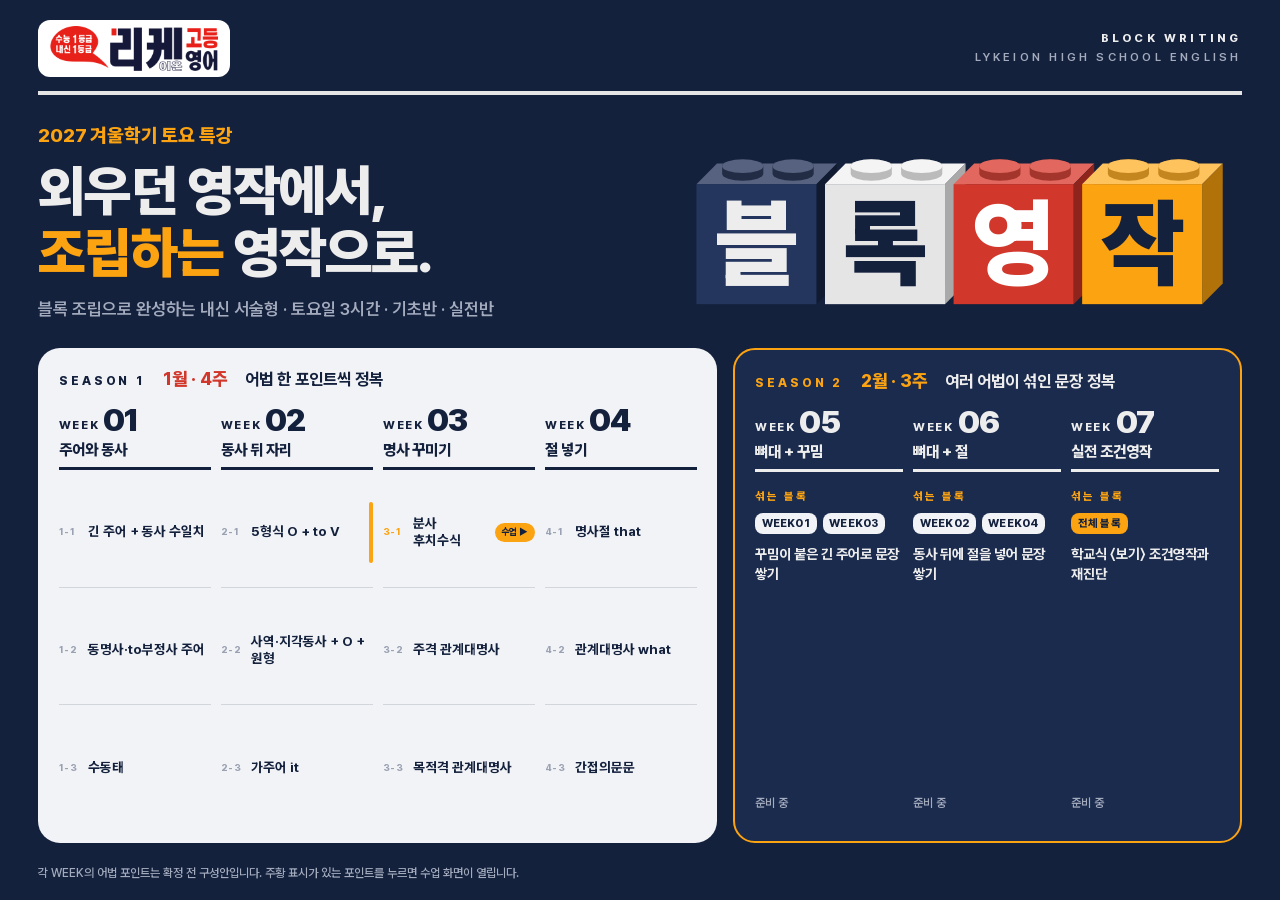
==== index.html @ 226e33e7 "WEEK 어법 포인트를 박스 없는 목록형으로 변경 Co-Authored-By: Claude Opus 5.5 <noreply@anthropic.com> Claude-Session: " ====
<!doctype html>
<html lang="ko">
<head>
<meta charset="utf-8">
<meta name="viewport" content="width=device-width, initial-scale=1">
<title>리케이온 블록 영작</title>
<link rel="icon" href="favicon.svg">
<style>
@font-face{font-family:'Pretendard';font-weight:45 920;font-style:normal;font-display:block;src:local('Pretendard Variable'),url(fonts/Pretendard.woff2) format('woff2')}
/* 칠판용 선생님 첫 화면: 16:9 한 화면. 블록 영작 카드뉴스와 같은 디자인 언어 */
:root{
  --navy:#14213D; --navy-2:#1B2B4E; --navy-3:#24365E;
  --gray:#E5E5E5; --paper:#F2F3F6; --red:#D1372B; --orange:#FCA311;
  --ink:#14213D; --fg:#EDEDED; --fg-2:#A3ABBD;
  color-scheme:dark;
}
*{box-sizing:border-box;margin:0}
html,body{height:100%}
body{background:var(--navy);color:var(--fg);font-family:'Pretendard','Apple SD Gothic Neo','Malgun Gothic',system-ui,sans-serif;
  font-size:clamp(14px,1.1vw,20px);-webkit-font-smoothing:antialiased;word-break:keep-all}
a{color:inherit;text-decoration:none}
.page{min-height:100%;max-width:1760px;margin:0 auto;padding:clamp(16px,2.2vh,32px) clamp(16px,3vw,64px);display:flex;flex-direction:column;gap:clamp(14px,2.6vh,34px)}

/* 머리 줄 */
.top{display:flex;align-items:center;justify-content:space-between;gap:16px;padding-bottom:clamp(10px,1.6vh,18px);border-bottom:4px solid var(--gray)}
.bi{background:#fff;border-radius:12px;padding:6px 12px;display:flex}
.bi img{height:clamp(36px,5vh,58px);width:auto;display:block}
.eng{text-align:right;font-weight:800;letter-spacing:.28em;line-height:1.7;font-size:clamp(11px,.9vw,16px)}
.eng span{display:block;color:var(--fg-2);font-weight:600}

/* 표지 */
.hero{display:grid;grid-template-columns:minmax(0,1.1fr) minmax(0,1fr);align-items:center;gap:clamp(20px,4vw,72px)}
.kicker{color:var(--orange);font-weight:800;font-size:clamp(16px,1.5vw,28px);letter-spacing:-.01em}
h1{font-weight:900;font-size:clamp(34px,4.3vw,82px);line-height:1.12;letter-spacing:-.035em;margin-top:.25em}
h1 em{font-style:normal;color:var(--orange)}
.sub{margin-top:.9em;color:var(--fg-2);font-weight:600;font-size:clamp(15px,1.35vw,25px)}
.logo{width:100%;height:auto;display:block;max-height:30vh}

/* 7주 보드 */
.board{display:grid;grid-template-columns:4fr 3fr;gap:clamp(12px,1.2vw,22px);flex:1;min-height:0}
.season{border-radius:22px;padding:clamp(16px,1.6vw,28px);display:flex;flex-direction:column;gap:clamp(12px,1.6vh,20px)}
.s1{background:var(--paper);color:var(--ink)}
.s2{background:var(--navy-2);border:2px solid var(--orange)}
.shead{display:flex;align-items:baseline;flex-wrap:wrap;gap:4px 18px}
.shead b{font-weight:800;letter-spacing:.24em;font-size:clamp(12px,.95vw,17px)}
.shead i{font-style:normal;font-weight:800;font-size:clamp(16px,1.4vw,26px)}
.s1 .shead i{color:var(--red)} .s2 .shead i,.s2 .shead b{color:var(--orange)}
.shead span{font-weight:700;font-size:clamp(15px,1.3vw,24px)}
.rounds{display:grid;gap:clamp(8px,.8vw,14px);flex:1}
.s1 .rounds{grid-template-columns:repeat(4,minmax(0,1fr))}
.s2 .rounds{grid-template-columns:repeat(3,minmax(0,1fr))}
.round{display:flex;flex-direction:column;gap:clamp(6px,.9vh,10px);min-width:0}
.rno{display:flex;flex-direction:column;align-items:flex-start;gap:4px;padding-bottom:clamp(6px,.9vh,10px);border-bottom:3px solid currentColor}
.rno strong{font-weight:900;font-size:clamp(26px,2.5vw,48px);line-height:1;letter-spacing:-.03em}
.rno strong small{font-size:.36em;font-weight:800;letter-spacing:.14em;margin-right:4px;vertical-align:.12em}
.rno span{font-weight:800;font-size:clamp(14px,1.2vw,22px)}

/* 어법 포인트: 박스 없이 가는 선으로 나눈 목록 */
.pt{position:relative;display:flex;align-items:center;gap:8px;flex:1;min-height:clamp(44px,6vh,72px);
  padding:clamp(8px,1.1vh,14px) 0;border-bottom:1px solid rgba(20,33,61,.14);
  font-weight:700;font-size:clamp(13px,1.05vw,20px);line-height:1.3}
.pt:last-child{border-bottom:0}
.pt .ix{flex:none;white-space:nowrap;font-weight:800;font-size:.7em;letter-spacing:.04em;color:#9AA1B2;width:2.3em;transition:color .2s}
.pt .nm{flex:1;min-width:0;transition:transform .25s cubic-bezier(.3,1.4,.5,1)}
.pt::before{content:"";position:absolute;left:-14px;top:22%;bottom:22%;width:4px;border-radius:2px;background:var(--ink);
  transform:scaleY(0);transition:transform .25s cubic-bezier(.3,1.4,.5,1)}
.pt .go{flex:none;white-space:nowrap;font-weight:800;font-size:.7em;border-radius:999px;padding:.35em .7em;background:var(--orange);color:var(--ink);transition:transform .2s}
.pt.ready{cursor:pointer}
.pt.ready::before{background:var(--orange);transform:scaleY(1)}
.pt.ready .ix{color:var(--orange)}

.s2 .rno{color:var(--fg)}
.mix{display:flex;flex-direction:column;gap:clamp(8px,1.2vh,14px);flex:1;padding:clamp(8px,1.1vh,14px) 0}
.mix .lab{color:var(--orange);font-weight:800;letter-spacing:.2em;font-size:clamp(11px,.8vw,15px)}
.chips{display:flex;flex-wrap:wrap;gap:6px}
.chip{background:var(--paper);color:var(--ink);font-weight:800;border-radius:8px;padding:.35em .6em;font-size:clamp(11px,.85vw,17px);letter-spacing:.02em}
.chip.all{background:var(--orange)}
.mix p{font-weight:700;font-size:clamp(14px,1.1vw,21px);line-height:1.4}
.mix .wait{margin-top:auto;color:var(--fg-2);font-weight:600;font-size:clamp(12px,.85vw,16px)}

.note{color:var(--fg-2);font-size:clamp(12px,.8vw,15px);font-weight:500}

/* ── 동적 효과 ── */
/* 로고: 처음 열 때 블록이 하나씩 떨어져 끼워지고, 마우스를 올리면 그 블록만 들렸다 내려앉는다 */
.lb{transform-box:fill-box;transform-origin:50% 55%;animation:drop .7s cubic-bezier(.3,1.5,.5,1) both;cursor:pointer}
.lb:nth-child(2){animation-delay:.12s}.lb:nth-child(3){animation-delay:.24s}.lb:nth-child(4){animation-delay:.36s}
@keyframes drop{0%{transform:translateY(-120%);opacity:0}60%{opacity:1}100%{transform:none}}
.logo.ready .lb:not(:hover){animation:none}
.lb:hover{animation:spin .9s cubic-bezier(.45,0,.2,1) both}
@keyframes spin{0%{transform:none}25%{transform:translateY(-22%) rotate(0)}75%{transform:translateY(-22%) rotate(360deg)}90%{transform:translateY(3%) scaleY(.95) rotate(360deg)}100%{transform:rotate(360deg)}}
/* 마우스를 올리면 왼쪽 막대가 서고 글자가 밀려 들어온다 */
.pt:hover::before{transform:scaleY(1)}
.pt:hover .nm{transform:translateX(8px)}
.pt:hover .ix{color:var(--ink)}
.pt.ready:hover .go{transform:translateX(4px) scale(1.06)}
.pt.ready .go{animation:glow 2.4s ease-in-out infinite}
@keyframes glow{0%,100%{box-shadow:0 0 0 0 rgba(252,163,17,0)}50%{box-shadow:0 0 0 6px rgba(252,163,17,.25)}}
/* 회차 머리: 그 회차 블록에 마우스가 있으면 밑줄이 주황으로 */
.rno{transition:border-color .2s,color .2s}
.round:hover .rno{border-color:var(--orange)}
.s1 .round:hover .rno strong{color:var(--red)}
.s2 .round:hover .rno strong{color:var(--orange)}
/* 시즌 2: 마우스를 올리면 섞는 블록 칩이 차례로 튄다 */
.mix p{transition:color .2s}
.round:hover .mix p{color:#fff}
.round:hover .chip{animation:pop .45s cubic-bezier(.3,1.8,.5,1) both}
.round:hover .chip:nth-child(2){animation-delay:.08s}
@keyframes pop{0%{transform:none}45%{transform:translateY(-7px) scale(1.08)}100%{transform:none}}
@media (prefers-reduced-motion:reduce){*,*::before,*::after{animation:none!important;transition:none!important}}

@media (max-width:1100px){
  .hero,.board{grid-template-columns:1fr}
  .s1 .rounds{grid-template-columns:repeat(2,minmax(0,1fr))}
}
@media (max-width:640px){
  .s1 .rounds,.s2 .rounds{grid-template-columns:1fr}
  .eng{display:none}
}
</style>
</head>
<body>
<div class="page">
  <header class="top">
    <div class="bi"><img src="lykeion-bi.png" alt="리케이온 고등 영어"></div>
    <div class="eng">BLOCK WRITING<span>LYKEION HIGH SCHOOL ENGLISH</span></div>
  </header>

  <section class="hero">
    <div>
      <p class="kicker">2027 겨울학기 토요 특강</p>
      <h1>외우던 영작에서,<br><em>조립하는</em> 영작으로.</h1>
      <p class="sub">블록 조립으로 완성하는 내신 서술형 · 토요일 3시간 · 기초반 · 실전반</p>
    </div>
    <svg class="logo" id="logo" viewBox="0 -30 640 240" overflow="visible" role="img" aria-label="블록 영작"></svg>
  </section>

  <main class="board" id="board"></main>
  <p class="note">각 WEEK의 어법 포인트는 확정 전 구성안입니다. 주황 표시가 있는 포인트를 누르면 수업 화면이 열립니다.</p>
</div>

<script>
/* 3D 블록 로고: 블=네이비 록=그레이 영=레드 작=오렌지 (확정 A안, 칠판 위라 네이비는 한 톤 밝힘) */
(function(){
  const B=[['블','#24365E','#56627F','#101A30','#EDEDED'],['록','#E5E5E5','#F4F4F4','#A9A9A9','#14213D'],
           ['영','#D1372B','#E2685F','#8E241C','#FFFFFF'],['작','#FCA311','#FFC35E','#B07209','#14213D']];
  const s=140,d=24,gap=6,y0=46;let g='';
  B.forEach(([ch,f,t,sd,tx],i)=>{
    const x=i*(s+gap+4)+4;g+='<g class="lb">';
    g+=`<polygon points="${x},${y0} ${x+d},${y0-d} ${x+s+d},${y0-d} ${x+s},${y0}" fill="${t}"/>`;
    g+=`<polygon points="${x+s},${y0} ${x+s+d},${y0-d} ${x+s+d},${y0+s-d} ${x+s},${y0+s}" fill="${sd}"/>`;
    [0.3,0.72].forEach(p=>{const cx=x+s*p+d/2,cy=y0-d/2;
      g+=`<path d="M${cx-24},${cy} v-9 a24,8 0 0 1 48,0 v9 a24,8 0 0 1 -48,0z" fill="${sd}" opacity=".75"/>`;
      g+=`<ellipse cx="${cx}" cy="${cy-9}" rx="24" ry="8" fill="${t}"/>`;});
    g+=`<rect x="${x}" y="${y0}" width="${s}" height="${s}" fill="${f}"/>`;
    g+=`<text x="${x+s/2}" y="${y0+s/2+38}" text-anchor="middle" font-family="Pretendard" font-weight="900" font-size="112" fill="${tx}">${ch}</text></g>`;
  });
  const L=document.getElementById('logo');L.innerHTML=g;setTimeout(()=>L.classList.add('ready'),1200);
})();

/* 7주 구성 (주소가 있는 포인트만 수업 화면이 있음) */
const S1=[
  {no:1,theme:'주어와 동사',pts:[['긴 주어 + 동사 수일치'],['동명사·to부정사 주어'],['수동태']]},
  {no:2,theme:'동사 뒤 자리',pts:[['5형식 O + to V'],['사역·지각동사 + O + 원형'],['가주어 it']]},
  {no:3,theme:'명사 꾸미기',pts:[['분사 후치수식','block-writing/participle.html'],['주격 관계대명사'],['목적격 관계대명사']]},
  {no:4,theme:'절 넣기',pts:[['명사절 that'],['관계대명사 what'],['간접의문문']]},
];
const S2=[
  {no:5,theme:'뼈대 + 꾸밈',from:['WEEK01','WEEK03'],what:'꾸밈이 붙은 긴 주어로 문장 쌓기'},
  {no:6,theme:'뼈대 + 절',from:['WEEK02','WEEK04'],what:'동사 뒤에 절을 넣어 문장 쌓기'},
  {no:7,theme:'실전 조건영작',from:['전체 블록'],what:'학교식 〈보기〉 조건영작과 재진단'},
];
const wk=(n)=>String(n).padStart(2,"0");
const head=(r)=>`<div class="rno"><strong><small>WEEK</small>${wk(r.no)}</strong><span>${r.theme}</span></div>`;
document.getElementById('board').innerHTML=
 `<section class="season s1"><div class="shead"><b>SEASON 1</b><i>1월 · 4주</i><span>어법 한 포인트씩 정복</span></div><div class="rounds">`+
 S1.map(r=>`<div class="round">${head(r)}${r.pts.map(([n,h],j)=>h
   ?`<a class="pt ready" href="${h}"><span class="ix">${r.no}-${j+1}</span><span class="nm">${n}</span><span class="go">수업 ▶</span></a>`
   :`<div class="pt"><span class="ix">${r.no}-${j+1}</span><span class="nm">${n}</span></div>`).join('')}</div>`).join('')+`</div></section>`+
 `<section class="season s2"><div class="shead"><b>SEASON 2</b><i>2월 · 3주</i><span>여러 어법이 섞인 문장 정복</span></div><div class="rounds">`+
 S2.map(r=>`<div class="round">${head(r)}<div class="mix"><span class="lab">섞는 블록</span><div class="chips">${r.from.map(f=>`<span class="chip${f==='전체 블록'?' all':''}">${f}</span>`).join('')}</div><p>${r.what}</p><span class="wait">준비 중</span></div></div>`).join('')+`</div></section>`;
</script>
</body>
</html>
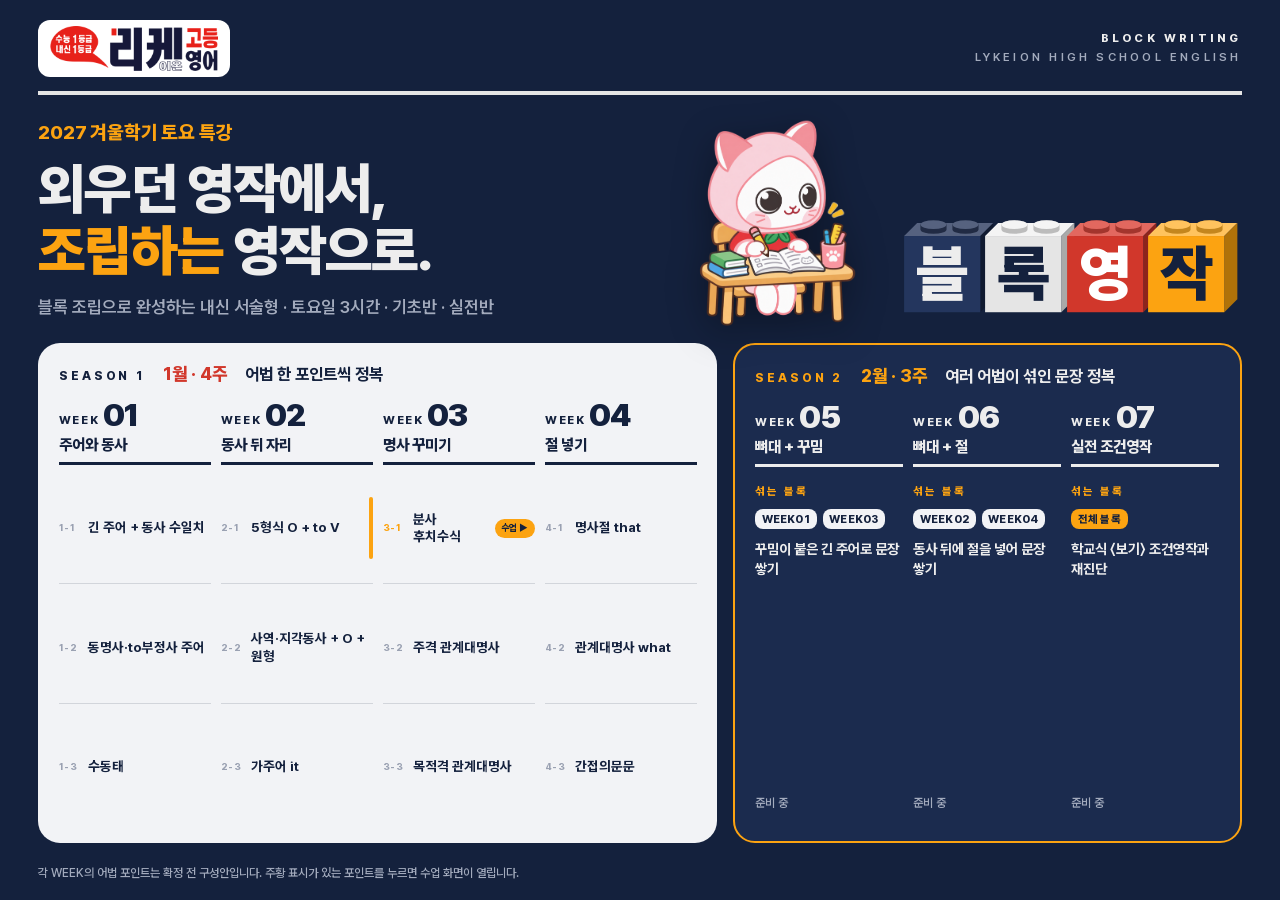
==== commit 2c3ebb21: "로고 블록 옆으로 회전, 복냥이 캐릭터 추가 Co-Authored-By: Claude Opus 5.5 <noreply@anthropic.com> Claude-Session: htt" ====
--- a/index.html
+++ b/index.html
@@ -34,7 +34,13 @@
 h1{font-weight:900;font-size:clamp(34px,4.3vw,82px);line-height:1.12;letter-spacing:-.035em;margin-top:.25em}
 h1 em{font-style:normal;color:var(--orange)}
 .sub{margin-top:.9em;color:var(--fg-2);font-weight:600;font-size:clamp(15px,1.35vw,25px)}
-.logo{width:100%;height:auto;display:block;max-height:30vh}
+.hr{display:flex;align-items:flex-end;gap:clamp(8px,1vw,18px);min-width:0}
+.nyang{height:clamp(110px,23vh,260px);width:auto;flex:none;margin-bottom:-6px;transform-origin:50% 100%;cursor:pointer;filter:drop-shadow(0 10px 18px rgba(0,0,0,.35))}
+.nyang:hover{animation:nyang .8s ease-in-out}
+@keyframes nyang{0%,100%{transform:none}20%{transform:rotate(-6deg)}40%{transform:translateY(-10%) rotate(5deg)}60%{transform:rotate(-3deg)}80%{transform:translateY(-3%)}}
+.logo{flex:1;min-width:0;display:flex;justify-content:flex-end;gap:0;perspective:900px;max-height:30vh}
+.logo svg{width:25.5%;height:auto;overflow:visible;display:block}
+.logo svg+svg{margin-left:-3.6%}
 
 /* 7주 보드 */
 .board{display:grid;grid-template-columns:4fr 3fr;gap:clamp(12px,1.2vw,22px);flex:1;min-height:0}
@@ -82,12 +88,12 @@
 
 /* ── 동적 효과 ── */
 /* 로고: 처음 열 때 블록이 하나씩 떨어져 끼워지고, 마우스를 올리면 그 블록만 들렸다 내려앉는다 */
-.lb{transform-box:fill-box;transform-origin:50% 55%;animation:drop .7s cubic-bezier(.3,1.5,.5,1) both;cursor:pointer}
+.lb{transform-origin:45% 60%;animation:drop .7s cubic-bezier(.3,1.5,.5,1) both;cursor:pointer}
 .lb:nth-child(2){animation-delay:.12s}.lb:nth-child(3){animation-delay:.24s}.lb:nth-child(4){animation-delay:.36s}
 @keyframes drop{0%{transform:translateY(-120%);opacity:0}60%{opacity:1}100%{transform:none}}
-.logo.ready .lb:not(:hover){animation:none}
-.lb:hover{animation:spin .9s cubic-bezier(.45,0,.2,1) both}
-@keyframes spin{0%{transform:none}25%{transform:translateY(-22%) rotate(0)}75%{transform:translateY(-22%) rotate(360deg)}90%{transform:translateY(3%) scaleY(.95) rotate(360deg)}100%{transform:rotate(360deg)}}
+.logo.ready .lb:not(.spin){animation:none}
+.lb.spin{animation:spin 1s cubic-bezier(.45,0,.2,1) both}
+@keyframes spin{0%{transform:none}20%{transform:translateY(-14%)}80%{transform:translateY(-14%) rotateY(360deg)}92%{transform:translateY(2%) scaleY(.96) rotateY(360deg)}100%{transform:rotateY(360deg)}}
 /* 마우스를 올리면 왼쪽 막대가 서고 글자가 밀려 들어온다 */
 .pt:hover::before{transform:scaleY(1)}
 .pt:hover .nm{transform:translateX(8px)}
@@ -113,6 +119,7 @@
   .s1 .rounds{grid-template-columns:repeat(2,minmax(0,1fr))}
 }
 @media (max-width:640px){
+  .nyang{height:110px}
   .s1 .rounds,.s2 .rounds{grid-template-columns:1fr}
   .eng{display:none}
 }
@@ -131,7 +138,7 @@
       <h1>외우던 영작에서,<br><em>조립하는</em> 영작으로.</h1>
       <p class="sub">블록 조립으로 완성하는 내신 서술형 · 토요일 3시간 · 기초반 · 실전반</p>
     </div>
-    <svg class="logo" id="logo" viewBox="0 -30 640 240" overflow="visible" role="img" aria-label="블록 영작"></svg>
+    <div class="hr"><img class="nyang" src="assets/boknyang.png" alt="복냥이"><div class="logo" id="logo" role="img" aria-label="블록 영작"></div></div>
   </section>
 
   <main class="board" id="board"></main>
@@ -143,18 +150,19 @@
 (function(){
   const B=[['블','#24365E','#56627F','#101A30','#EDEDED'],['록','#E5E5E5','#F4F4F4','#A9A9A9','#14213D'],
            ['영','#D1372B','#E2685F','#8E241C','#FFFFFF'],['작','#FCA311','#FFC35E','#B07209','#14213D']];
-  const s=140,d=24,gap=6,y0=46;let g='';
-  B.forEach(([ch,f,t,sd,tx],i)=>{
-    const x=i*(s+gap+4)+4;g+='<g class="lb">';
+  const s=140,d=24,y0=46;let g='';
+  B.forEach(([ch,f,t,sd,tx])=>{
+    const x=2;g+='<svg class="lb" viewBox="0 0 174 200">';
     g+=`<polygon points="${x},${y0} ${x+d},${y0-d} ${x+s+d},${y0-d} ${x+s},${y0}" fill="${t}"/>`;
     g+=`<polygon points="${x+s},${y0} ${x+s+d},${y0-d} ${x+s+d},${y0+s-d} ${x+s},${y0+s}" fill="${sd}"/>`;
     [0.3,0.72].forEach(p=>{const cx=x+s*p+d/2,cy=y0-d/2;
       g+=`<path d="M${cx-24},${cy} v-9 a24,8 0 0 1 48,0 v9 a24,8 0 0 1 -48,0z" fill="${sd}" opacity=".75"/>`;
       g+=`<ellipse cx="${cx}" cy="${cy-9}" rx="24" ry="8" fill="${t}"/>`;});
     g+=`<rect x="${x}" y="${y0}" width="${s}" height="${s}" fill="${f}"/>`;
-    g+=`<text x="${x+s/2}" y="${y0+s/2+38}" text-anchor="middle" font-family="Pretendard" font-weight="900" font-size="112" fill="${tx}">${ch}</text></g>`;
+    g+=`<text x="${x+s/2}" y="${y0+s/2+38}" text-anchor="middle" font-family="Pretendard" font-weight="900" font-size="112" fill="${tx}">${ch}</text></svg>`;
   });
-  const L=document.getElementById('logo');L.innerHTML=g;setTimeout(()=>L.classList.add('ready'),1200);
+  const L=document.getElementById('logo');L.innerHTML=g;
+  L.querySelectorAll('.lb').forEach(el=>{el.addEventListener('mouseenter',()=>el.classList.add('spin'));el.addEventListener('animationend',e=>{if(e.animationName==='spin')el.classList.remove('spin')});});setTimeout(()=>L.classList.add('ready'),1200);
 })();
 
 /* 7주 구성 (주소가 있는 포인트만 수업 화면이 있음) */
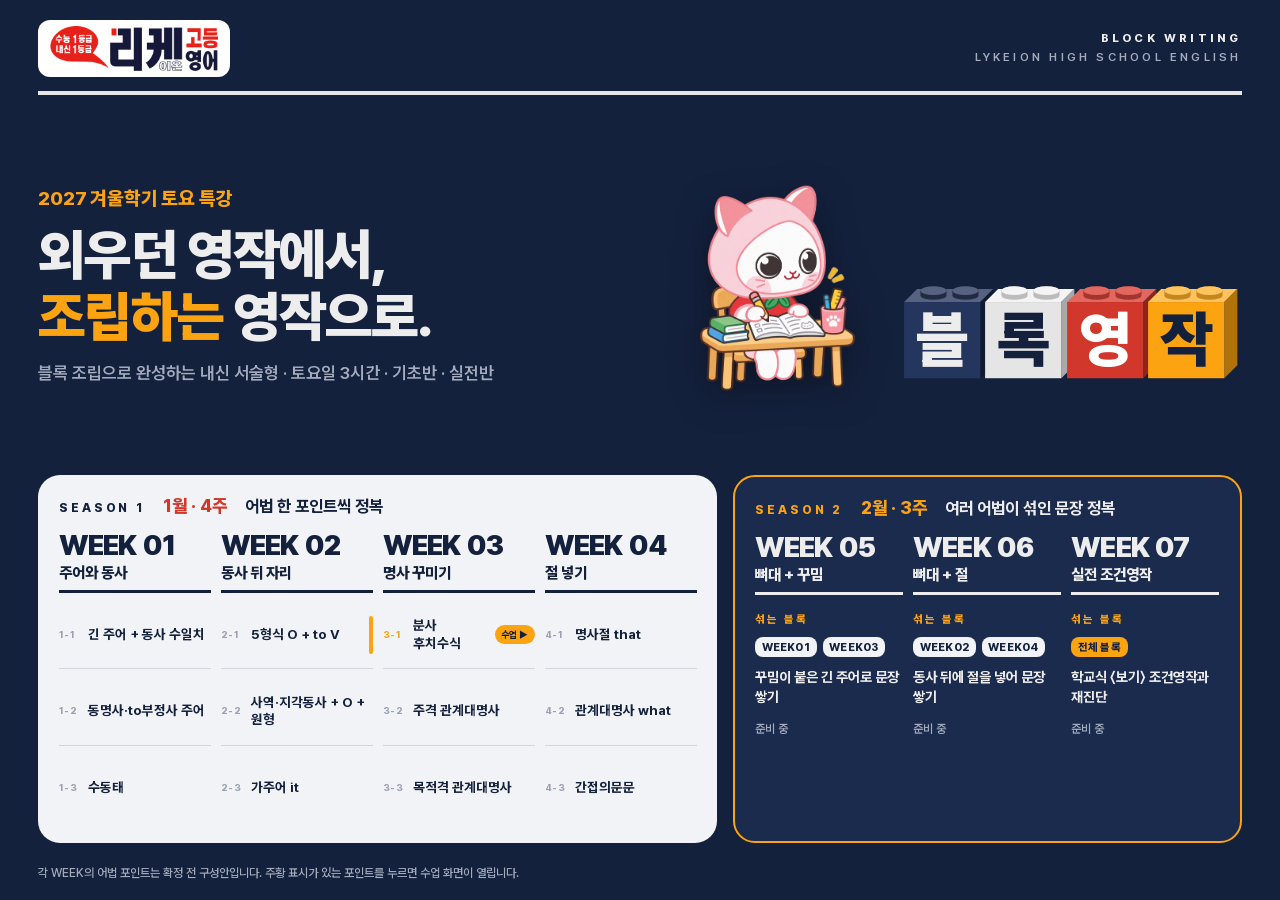
==== commit 10244423: "WEEK 표기 크기 통일, 시즌 박스를 내용 크기로 Co-Authored-By: Claude Opus 5.5 <noreply@anthropic.com> Claude-Session:" ====
--- a/index.html
+++ b/index.html
@@ -29,7 +29,7 @@
 .eng span{display:block;color:var(--fg-2);font-weight:600}
 
 /* 표지 */
-.hero{display:grid;grid-template-columns:minmax(0,1.1fr) minmax(0,1fr);align-items:center;gap:clamp(20px,4vw,72px)}
+.hero{flex:1;display:grid;grid-template-columns:minmax(0,1.1fr) minmax(0,1fr);align-items:center;gap:clamp(20px,4vw,72px)}
 .kicker{color:var(--orange);font-weight:800;font-size:clamp(16px,1.5vw,28px);letter-spacing:-.01em}
 h1{font-weight:900;font-size:clamp(34px,4.3vw,82px);line-height:1.12;letter-spacing:-.035em;margin-top:.25em}
 h1 em{font-style:normal;color:var(--orange)}
@@ -43,7 +43,7 @@
 .logo svg+svg{margin-left:-3.6%}
 
 /* 7주 보드 */
-.board{display:grid;grid-template-columns:4fr 3fr;gap:clamp(12px,1.2vw,22px);flex:1;min-height:0}
+.board{display:grid;grid-template-columns:4fr 3fr;gap:clamp(12px,1.2vw,22px)}
 .season{border-radius:22px;padding:clamp(16px,1.6vw,28px);display:flex;flex-direction:column;gap:clamp(12px,1.6vh,20px)}
 .s1{background:var(--paper);color:var(--ink)}
 .s2{background:var(--navy-2);border:2px solid var(--orange)}
@@ -52,17 +52,17 @@
 .shead i{font-style:normal;font-weight:800;font-size:clamp(16px,1.4vw,26px)}
 .s1 .shead i{color:var(--red)} .s2 .shead i,.s2 .shead b{color:var(--orange)}
 .shead span{font-weight:700;font-size:clamp(15px,1.3vw,24px)}
-.rounds{display:grid;gap:clamp(8px,.8vw,14px);flex:1}
+.rounds{display:grid;gap:clamp(8px,.8vw,14px)}
 .s1 .rounds{grid-template-columns:repeat(4,minmax(0,1fr))}
 .s2 .rounds{grid-template-columns:repeat(3,minmax(0,1fr))}
 .round{display:flex;flex-direction:column;gap:clamp(6px,.9vh,10px);min-width:0}
 .rno{display:flex;flex-direction:column;align-items:flex-start;gap:4px;padding-bottom:clamp(6px,.9vh,10px);border-bottom:3px solid currentColor}
-.rno strong{font-weight:900;font-size:clamp(26px,2.5vw,48px);line-height:1;letter-spacing:-.03em}
-.rno strong small{font-size:.36em;font-weight:800;letter-spacing:.14em;margin-right:4px;vertical-align:.12em}
+.rno strong{white-space:nowrap;font-weight:900;font-size:clamp(24px,2.2vw,42px);line-height:1;letter-spacing:-.03em}
+.rno strong small{font-size:1em;font-weight:900;margin-right:.22em}
 .rno span{font-weight:800;font-size:clamp(14px,1.2vw,22px)}
 
 /* 어법 포인트: 박스 없이 가는 선으로 나눈 목록 */
-.pt{position:relative;display:flex;align-items:center;gap:8px;flex:1;min-height:clamp(44px,6vh,72px);
+.pt{position:relative;display:flex;align-items:center;gap:8px;min-height:clamp(48px,7.6vh,82px);
   padding:clamp(8px,1.1vh,14px) 0;border-bottom:1px solid rgba(20,33,61,.14);
   font-weight:700;font-size:clamp(13px,1.05vw,20px);line-height:1.3}
 .pt:last-child{border-bottom:0}
@@ -82,7 +82,7 @@
 .chip{background:var(--paper);color:var(--ink);font-weight:800;border-radius:8px;padding:.35em .6em;font-size:clamp(11px,.85vw,17px);letter-spacing:.02em}
 .chip.all{background:var(--orange)}
 .mix p{font-weight:700;font-size:clamp(14px,1.1vw,21px);line-height:1.4}
-.mix .wait{margin-top:auto;color:var(--fg-2);font-weight:600;font-size:clamp(12px,.85vw,16px)}
+.mix .wait{margin-top:4px;color:var(--fg-2);font-weight:600;font-size:clamp(12px,.85vw,16px)}
 
 .note{color:var(--fg-2);font-size:clamp(12px,.8vw,15px);font-weight:500}
 
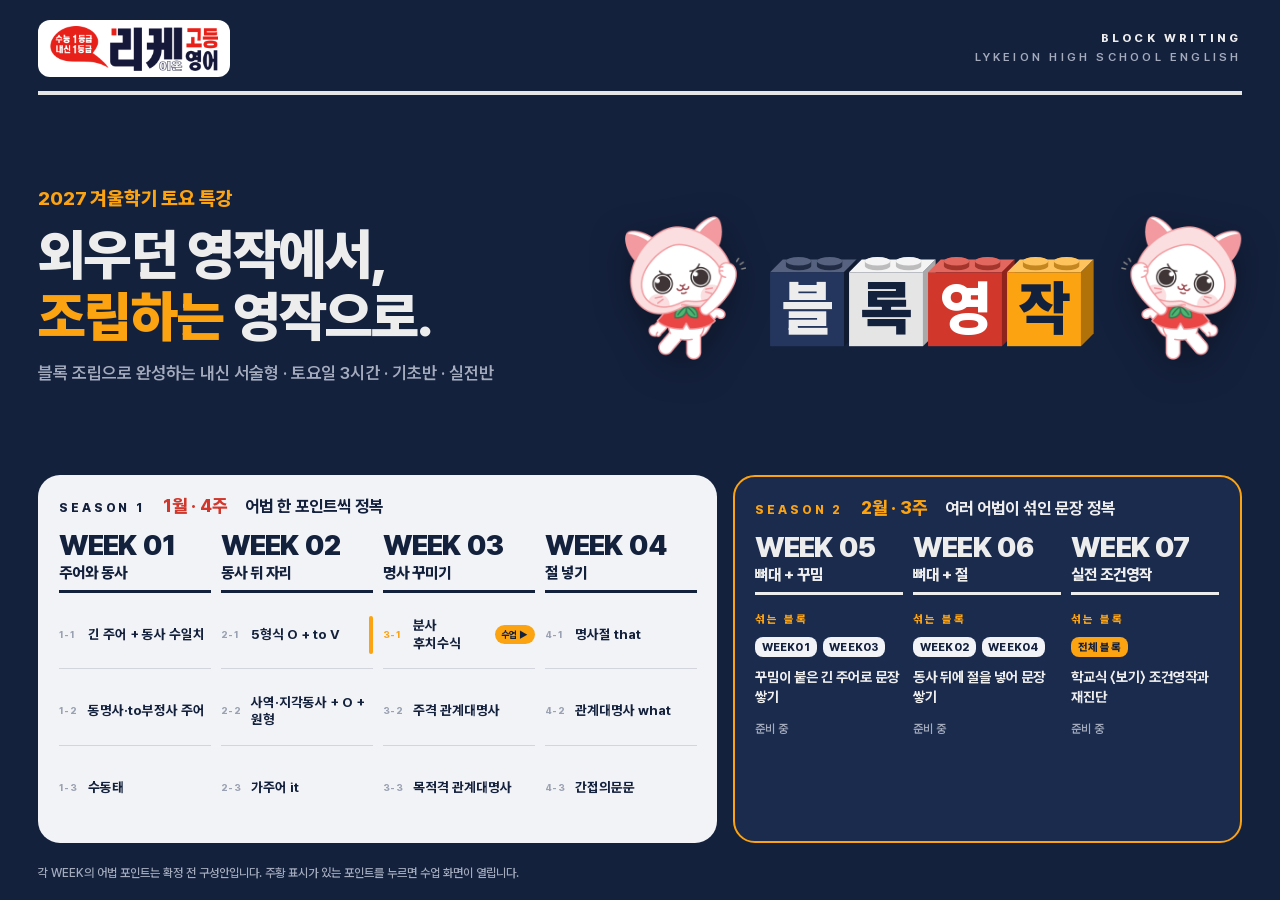
==== commit a1f90c71: "복냥이 공식 이미지로 교체, 로고 양옆 대칭 배치 Co-Authored-By: Claude Opus 5.5 <noreply@anthropic.com> Claude-Session: " ====
--- a/index.html
+++ b/index.html
@@ -29,16 +29,17 @@
 .eng span{display:block;color:var(--fg-2);font-weight:600}
 
 /* 표지 */
-.hero{flex:1;display:grid;grid-template-columns:minmax(0,1.1fr) minmax(0,1fr);align-items:center;gap:clamp(20px,4vw,72px)}
+.hero{flex:1;display:grid;grid-template-columns:minmax(0,1fr) minmax(0,1.15fr);align-items:center;gap:clamp(20px,4vw,72px)}
 .kicker{color:var(--orange);font-weight:800;font-size:clamp(16px,1.5vw,28px);letter-spacing:-.01em}
 h1{font-weight:900;font-size:clamp(34px,4.3vw,82px);line-height:1.12;letter-spacing:-.035em;margin-top:.25em}
 h1 em{font-style:normal;color:var(--orange)}
 .sub{margin-top:.9em;color:var(--fg-2);font-weight:600;font-size:clamp(15px,1.35vw,25px)}
-.hr{display:flex;align-items:flex-end;gap:clamp(8px,1vw,18px);min-width:0}
-.nyang{height:clamp(110px,23vh,260px);width:auto;flex:none;margin-bottom:-6px;transform-origin:50% 100%;cursor:pointer;filter:drop-shadow(0 10px 18px rgba(0,0,0,.35))}
+.hr{display:flex;justify-content:center;align-items:flex-end;gap:clamp(4px,.6vw,12px);min-width:0}
+.nyang{height:clamp(80px,16vh,190px);width:auto;flex:none;margin-bottom:-6px;transform-origin:50% 100%;cursor:pointer;filter:drop-shadow(0 10px 18px rgba(0,0,0,.35))}
 .nyang:hover{animation:nyang .8s ease-in-out}
+.nyang.flip{scale:-1 1}
 @keyframes nyang{0%,100%{transform:none}20%{transform:rotate(-6deg)}40%{transform:translateY(-10%) rotate(5deg)}60%{transform:rotate(-3deg)}80%{transform:translateY(-3%)}}
-.logo{flex:1;min-width:0;display:flex;justify-content:flex-end;gap:0;perspective:900px;max-height:30vh}
+.logo{flex:1 1 0;min-width:0;display:flex;justify-content:center;gap:0;perspective:900px;max-height:30vh}
 .logo svg{width:25.5%;height:auto;overflow:visible;display:block}
 .logo svg+svg{margin-left:-3.6%}
 
@@ -119,7 +120,7 @@
   .s1 .rounds{grid-template-columns:repeat(2,minmax(0,1fr))}
 }
 @media (max-width:640px){
-  .nyang{height:110px}
+  .nyang{height:80px}
   .s1 .rounds,.s2 .rounds{grid-template-columns:1fr}
   .eng{display:none}
 }
@@ -138,7 +139,7 @@
       <h1>외우던 영작에서,<br><em>조립하는</em> 영작으로.</h1>
       <p class="sub">블록 조립으로 완성하는 내신 서술형 · 토요일 3시간 · 기초반 · 실전반</p>
     </div>
-    <div class="hr"><img class="nyang" src="assets/boknyang.png" alt="복냥이"><div class="logo" id="logo" role="img" aria-label="블록 영작"></div></div>
+    <div class="hr"><img class="nyang" src="assets/boknyang.png" alt="복냥이"><div class="logo" id="logo" role="img" aria-label="블록 영작"></div><img class="nyang flip" src="assets/boknyang.png" alt=""></div>
   </section>
 
   <main class="board" id="board"></main>
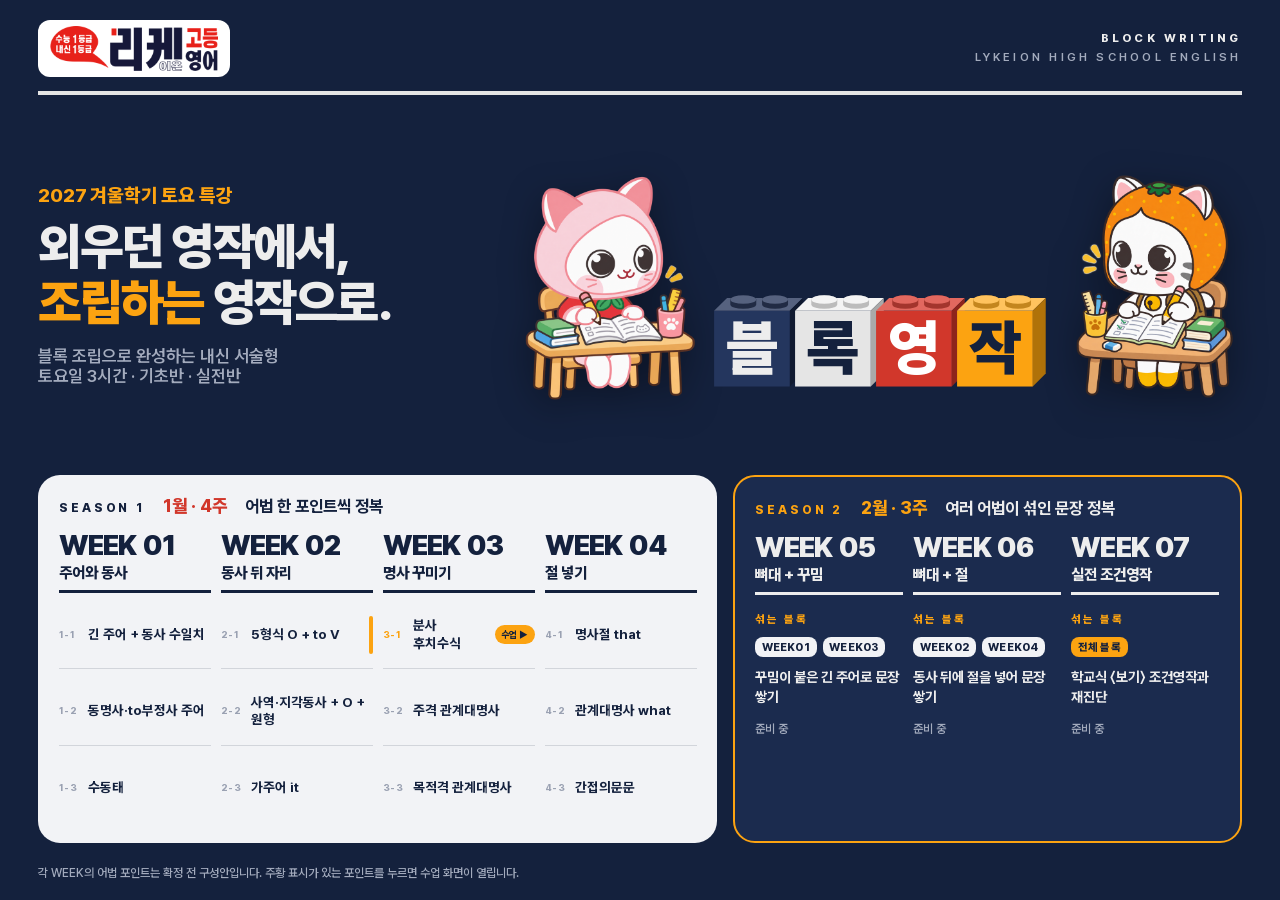
==== commit 644a52db: "복냥이·귤냥이 책상 캐릭터 양옆 배치, 로고·캐릭터 확대 Co-Authored-By: Claude Opus 5.5 <noreply@anthropic.com> Claude-Sessi" ====
--- a/index.html
+++ b/index.html
@@ -29,17 +29,17 @@
 .eng span{display:block;color:var(--fg-2);font-weight:600}
 
 /* 표지 */
-.hero{flex:1;display:grid;grid-template-columns:minmax(0,1fr) minmax(0,1.15fr);align-items:center;gap:clamp(20px,4vw,72px)}
+.hero{flex:1;display:grid;grid-template-columns:minmax(0,.8fr) minmax(0,1.35fr);align-items:center;gap:clamp(20px,4vw,72px)}
 .kicker{color:var(--orange);font-weight:800;font-size:clamp(16px,1.5vw,28px);letter-spacing:-.01em}
-h1{font-weight:900;font-size:clamp(34px,4.3vw,82px);line-height:1.12;letter-spacing:-.035em;margin-top:.25em}
+h1{font-weight:900;font-size:clamp(32px,3.9vw,76px);line-height:1.12;letter-spacing:-.035em;margin-top:.25em}
 h1 em{font-style:normal;color:var(--orange)}
 .sub{margin-top:.9em;color:var(--fg-2);font-weight:600;font-size:clamp(15px,1.35vw,25px)}
-.hr{display:flex;justify-content:center;align-items:flex-end;gap:clamp(4px,.6vw,12px);min-width:0}
-.nyang{height:clamp(80px,16vh,190px);width:auto;flex:none;margin-bottom:-6px;transform-origin:50% 100%;cursor:pointer;filter:drop-shadow(0 10px 18px rgba(0,0,0,.35))}
+.hr{display:flex;justify-content:center;align-items:flex-end;gap:0;min-width:0}
+.nyang{height:clamp(110px,25vh,300px);width:auto;flex:none;margin-bottom:-6px;transform-origin:50% 100%;cursor:pointer;filter:drop-shadow(0 10px 18px rgba(0,0,0,.35))}
 .nyang:hover{animation:nyang .8s ease-in-out}
 .nyang.flip{scale:-1 1}
 @keyframes nyang{0%,100%{transform:none}20%{transform:rotate(-6deg)}40%{transform:translateY(-10%) rotate(5deg)}60%{transform:rotate(-3deg)}80%{transform:translateY(-3%)}}
-.logo{flex:1 1 0;min-width:0;display:flex;justify-content:center;gap:0;perspective:900px;max-height:30vh}
+.logo{flex:1 1 0;min-width:0;display:flex;justify-content:center;gap:0;perspective:900px;}
 .logo svg{width:25.5%;height:auto;overflow:visible;display:block}
 .logo svg+svg{margin-left:-3.6%}
 
@@ -137,9 +137,9 @@
     <div>
       <p class="kicker">2027 겨울학기 토요 특강</p>
       <h1>외우던 영작에서,<br><em>조립하는</em> 영작으로.</h1>
-      <p class="sub">블록 조립으로 완성하는 내신 서술형 · 토요일 3시간 · 기초반 · 실전반</p>
+      <p class="sub">블록 조립으로 완성하는 내신 서술형<br>토요일 3시간 · 기초반 · 실전반</p>
     </div>
-    <div class="hr"><img class="nyang" src="assets/boknyang.png" alt="복냥이"><div class="logo" id="logo" role="img" aria-label="블록 영작"></div><img class="nyang flip" src="assets/boknyang.png" alt=""></div>
+    <div class="hr"><img class="nyang" src="assets/boknyang.png" alt="복냥이"><div class="logo" id="logo" role="img" aria-label="블록 영작"></div><img class="nyang flip" src="assets/gyulnyang.png" alt="귤냥이"></div>
   </section>
 
   <main class="board" id="board"></main>
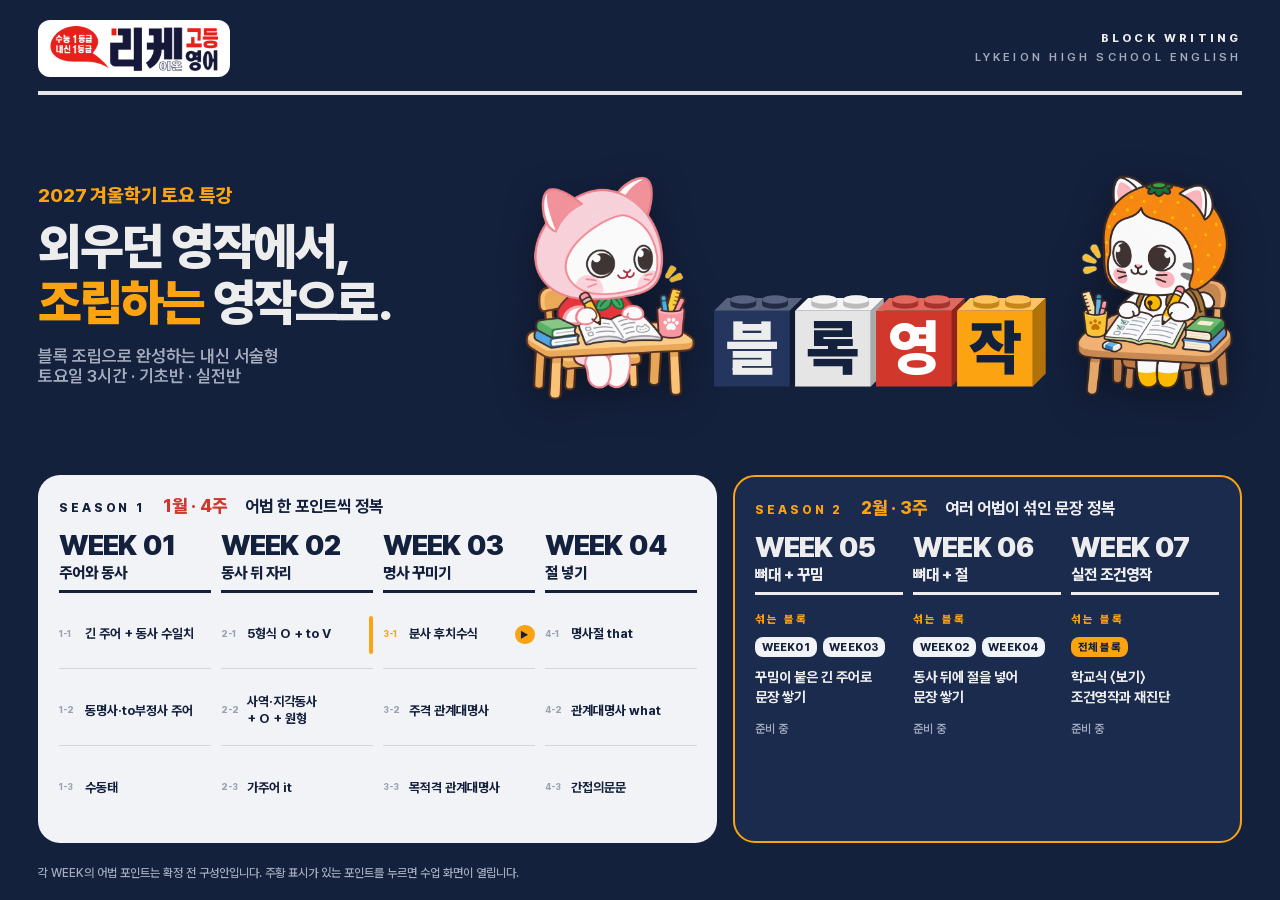
==== commit 6bd4e92d: "메뉴 줄바꿈 위치 정리 Co-Authored-By: Claude Opus 5.5 <noreply@anthropic.com> Claude-Session: https://claude." ====
--- a/index.html
+++ b/index.html
@@ -65,13 +65,14 @@
 /* 어법 포인트: 박스 없이 가는 선으로 나눈 목록 */
 .pt{position:relative;display:flex;align-items:center;gap:8px;min-height:clamp(48px,7.6vh,82px);
   padding:clamp(8px,1.1vh,14px) 0;border-bottom:1px solid rgba(20,33,61,.14);
-  font-weight:700;font-size:clamp(13px,1.05vw,20px);line-height:1.3}
+  font-weight:700;font-size:clamp(13px,.95vw,18px);line-height:1.3}
 .pt:last-child{border-bottom:0}
-.pt .ix{flex:none;white-space:nowrap;font-weight:800;font-size:.7em;letter-spacing:.04em;color:#9AA1B2;width:2.3em;transition:color .2s}
+.pt .ix{flex:none;white-space:nowrap;font-weight:800;font-size:.68em;letter-spacing:0;color:#9AA1B2;width:2.1em;transition:color .2s}
 .pt .nm{flex:1;min-width:0;transition:transform .25s cubic-bezier(.3,1.4,.5,1)}
 .pt::before{content:"";position:absolute;left:-14px;top:22%;bottom:22%;width:4px;border-radius:2px;background:var(--ink);
   transform:scaleY(0);transition:transform .25s cubic-bezier(.3,1.4,.5,1)}
-.pt .go{flex:none;white-space:nowrap;font-weight:800;font-size:.7em;border-radius:999px;padding:.35em .7em;background:var(--orange);color:var(--ink);transition:transform .2s}
+.u{white-space:nowrap}
+.pt .go{flex:none;white-space:nowrap;font-weight:800;font-size:.7em;border-radius:999px;padding:.4em .6em;background:var(--orange);color:var(--ink);transition:transform .2s}
 .pt.ready{cursor:pointer}
 .pt.ready::before{background:var(--orange);transform:scaleY(1)}
 .pt.ready .ix{color:var(--orange)}
@@ -168,25 +169,26 @@
 
 /* 7주 구성 (주소가 있는 포인트만 수업 화면이 있음) */
 const S1=[
-  {no:1,theme:'주어와 동사',pts:[['긴 주어 + 동사 수일치'],['동명사·to부정사 주어'],['수동태']]},
-  {no:2,theme:'동사 뒤 자리',pts:[['5형식 O + to V'],['사역·지각동사 + O + 원형'],['가주어 it']]},
-  {no:3,theme:'명사 꾸미기',pts:[['분사 후치수식','block-writing/participle.html'],['주격 관계대명사'],['목적격 관계대명사']]},
-  {no:4,theme:'절 넣기',pts:[['명사절 that'],['관계대명사 what'],['간접의문문']]},
+  {no:1,theme:'주어와 동사',pts:[['긴 주어 +|동사 수일치'],['동명사·to부정사|주어'],['수동태']]},
+  {no:2,theme:'동사 뒤 자리',pts:[['5형식 O + to V'],['사역·지각동사|+ O + 원형'],['가주어 it']]},
+  {no:3,theme:'명사 꾸미기',pts:[['분사 후치수식','block-writing/participle.html'],['주격|관계대명사'],['목적격|관계대명사']]},
+  {no:4,theme:'절 넣기',pts:[['명사절 that'],['관계대명사|what'],['간접의문문']]},
 ];
 const S2=[
-  {no:5,theme:'뼈대 + 꾸밈',from:['WEEK01','WEEK03'],what:'꾸밈이 붙은 긴 주어로 문장 쌓기'},
-  {no:6,theme:'뼈대 + 절',from:['WEEK02','WEEK04'],what:'동사 뒤에 절을 넣어 문장 쌓기'},
-  {no:7,theme:'실전 조건영작',from:['전체 블록'],what:'학교식 〈보기〉 조건영작과 재진단'},
+  {no:5,theme:'뼈대 + 꾸밈',from:['WEEK01','WEEK03'],what:'꾸밈이 붙은 긴 주어로|문장 쌓기'},
+  {no:6,theme:'뼈대 + 절',from:['WEEK02','WEEK04'],what:'동사 뒤에 절을 넣어|문장 쌓기'},
+  {no:7,theme:'실전 조건영작',from:['전체 블록'],what:'학교식 〈보기〉|조건영작과 재진단'},
 ];
+const ch=(t)=>t.split("|").map(x=>`<span class="u">${x}</span>`).join(" ");
 const wk=(n)=>String(n).padStart(2,"0");
 const head=(r)=>`<div class="rno"><strong><small>WEEK</small>${wk(r.no)}</strong><span>${r.theme}</span></div>`;
 document.getElementById('board').innerHTML=
  `<section class="season s1"><div class="shead"><b>SEASON 1</b><i>1월 · 4주</i><span>어법 한 포인트씩 정복</span></div><div class="rounds">`+
  S1.map(r=>`<div class="round">${head(r)}${r.pts.map(([n,h],j)=>h
-   ?`<a class="pt ready" href="${h}"><span class="ix">${r.no}-${j+1}</span><span class="nm">${n}</span><span class="go">수업 ▶</span></a>`
-   :`<div class="pt"><span class="ix">${r.no}-${j+1}</span><span class="nm">${n}</span></div>`).join('')}</div>`).join('')+`</div></section>`+
+   ?`<a class="pt ready" href="${h}"><span class="ix">${r.no}-${j+1}</span><span class="nm">${ch(n)}</span><span class="go">▶</span></a>`
+   :`<div class="pt"><span class="ix">${r.no}-${j+1}</span><span class="nm">${ch(n)}</span></div>`).join('')}</div>`).join('')+`</div></section>`+
  `<section class="season s2"><div class="shead"><b>SEASON 2</b><i>2월 · 3주</i><span>여러 어법이 섞인 문장 정복</span></div><div class="rounds">`+
- S2.map(r=>`<div class="round">${head(r)}<div class="mix"><span class="lab">섞는 블록</span><div class="chips">${r.from.map(f=>`<span class="chip${f==='전체 블록'?' all':''}">${f}</span>`).join('')}</div><p>${r.what}</p><span class="wait">준비 중</span></div></div>`).join('')+`</div></section>`;
+ S2.map(r=>`<div class="round">${head(r)}<div class="mix"><span class="lab">섞는 블록</span><div class="chips">${r.from.map(f=>`<span class="chip${f==='전체 블록'?' all':''}">${f}</span>`).join('')}</div><p>${ch(r.what)}</p><span class="wait">준비 중</span></div></div>`).join('')+`</div></section>`;
 </script>
 </body>
 </html>
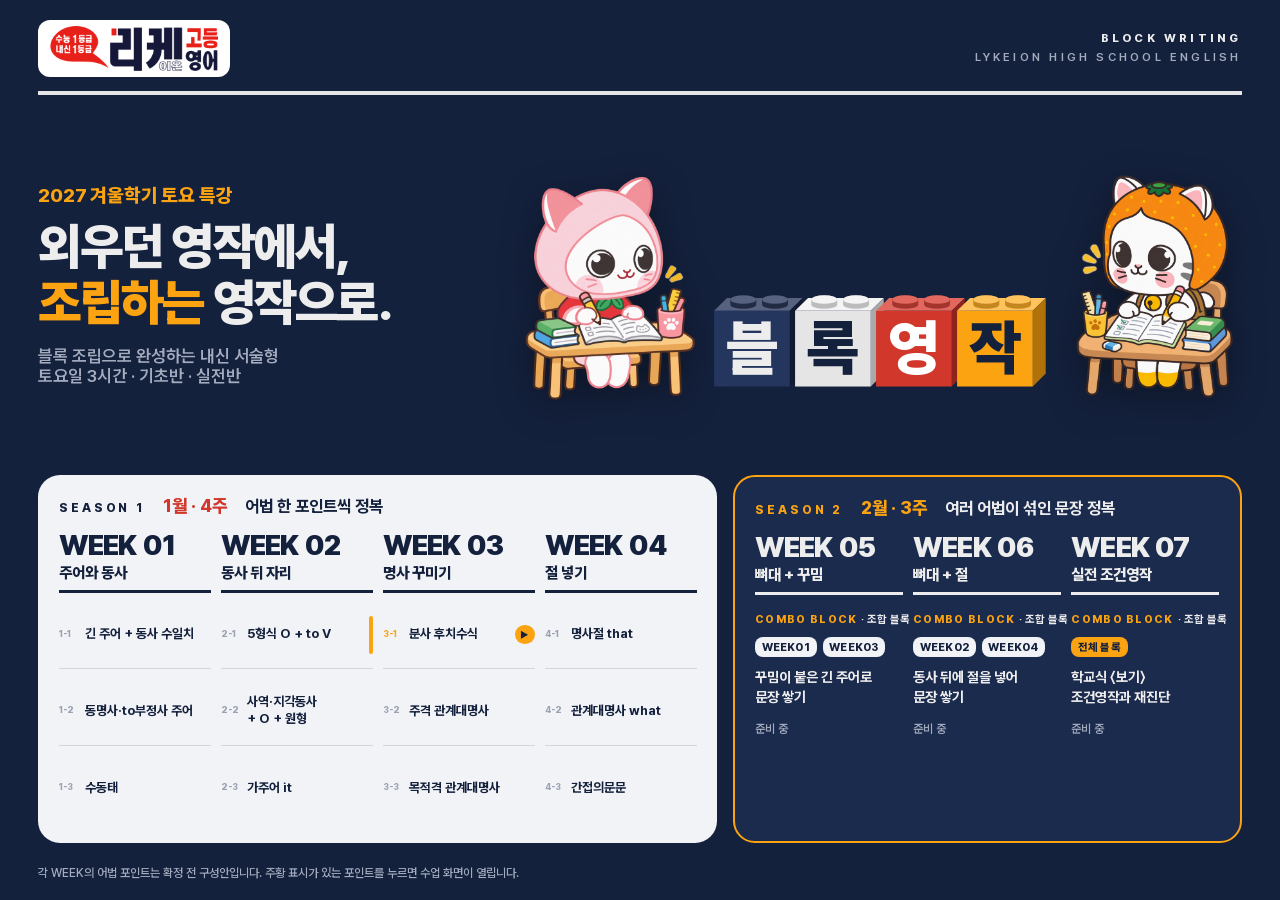
==== commit 738968be: "시즌 2 라벨을 COMBO BLOCK · 조합 블록으로 변경 Co-Authored-By: Claude Opus 5.5 <noreply@anthropic.com> Claude-Ses" ====
--- a/index.html
+++ b/index.html
@@ -79,7 +79,8 @@
 
 .s2 .rno{color:var(--fg)}
 .mix{display:flex;flex-direction:column;gap:clamp(8px,1.2vh,14px);flex:1;padding:clamp(8px,1.1vh,14px) 0}
-.mix .lab{color:var(--orange);font-weight:800;letter-spacing:.2em;font-size:clamp(11px,.8vw,15px)}
+.mix .lab{white-space:nowrap;color:var(--orange);font-weight:800;letter-spacing:.12em;font-size:clamp(11px,.8vw,15px)}
+.mix .lab em{font-style:normal;letter-spacing:0;color:var(--fg);margin-left:.35em;font-weight:700}
 .chips{display:flex;flex-wrap:wrap;gap:6px}
 .chip{background:var(--paper);color:var(--ink);font-weight:800;border-radius:8px;padding:.35em .6em;font-size:clamp(11px,.85vw,17px);letter-spacing:.02em}
 .chip.all{background:var(--orange)}
@@ -108,7 +109,7 @@
 .round:hover .rno{border-color:var(--orange)}
 .s1 .round:hover .rno strong{color:var(--red)}
 .s2 .round:hover .rno strong{color:var(--orange)}
-/* 시즌 2: 마우스를 올리면 섞는 블록 칩이 차례로 튄다 */
+/* 시즌 2: 마우스를 올리면 조합 블록 칩이 차례로 튄다 */
 .mix p{transition:color .2s}
 .round:hover .mix p{color:#fff}
 .round:hover .chip{animation:pop .45s cubic-bezier(.3,1.8,.5,1) both}
@@ -188,7 +189,7 @@
    ?`<a class="pt ready" href="${h}"><span class="ix">${r.no}-${j+1}</span><span class="nm">${ch(n)}</span><span class="go">▶</span></a>`
    :`<div class="pt"><span class="ix">${r.no}-${j+1}</span><span class="nm">${ch(n)}</span></div>`).join('')}</div>`).join('')+`</div></section>`+
  `<section class="season s2"><div class="shead"><b>SEASON 2</b><i>2월 · 3주</i><span>여러 어법이 섞인 문장 정복</span></div><div class="rounds">`+
- S2.map(r=>`<div class="round">${head(r)}<div class="mix"><span class="lab">섞는 블록</span><div class="chips">${r.from.map(f=>`<span class="chip${f==='전체 블록'?' all':''}">${f}</span>`).join('')}</div><p>${ch(r.what)}</p><span class="wait">준비 중</span></div></div>`).join('')+`</div></section>`;
+ S2.map(r=>`<div class="round">${head(r)}<div class="mix"><span class="lab">COMBO BLOCK<em>· 조합 블록</em></span><div class="chips">${r.from.map(f=>`<span class="chip${f==='전체 블록'?' all':''}">${f}</span>`).join('')}</div><p>${ch(r.what)}</p><span class="wait">준비 중</span></div></div>`).join('')+`</div></section>`;
 </script>
 </body>
 </html>
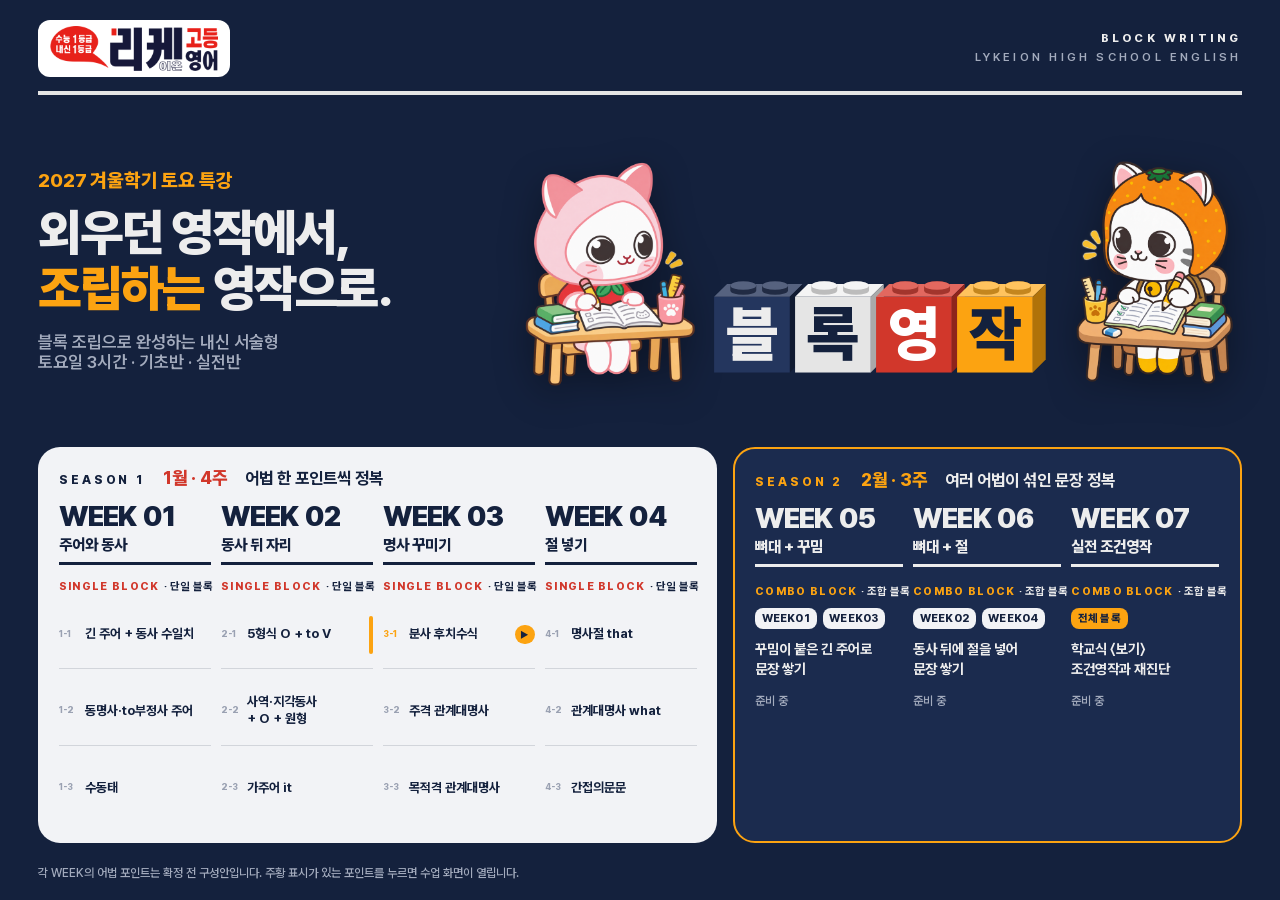
==== commit 9936af20: "시즌 1에 SINGLE BLOCK · 단일 블록 라벨 추가 Co-Authored-By: Claude Opus 5.5 <noreply@anthropic.com> Claude-Sess" ====
--- a/index.html
+++ b/index.html
@@ -79,8 +79,10 @@
 
 .s2 .rno{color:var(--fg)}
 .mix{display:flex;flex-direction:column;gap:clamp(8px,1.2vh,14px);flex:1;padding:clamp(8px,1.1vh,14px) 0}
-.mix .lab{white-space:nowrap;color:var(--orange);font-weight:800;letter-spacing:.12em;font-size:clamp(11px,.8vw,15px)}
-.mix .lab em{font-style:normal;letter-spacing:0;color:var(--fg);margin-left:.35em;font-weight:700}
+.lab{white-space:nowrap;color:var(--orange);font-weight:800;letter-spacing:.12em;font-size:clamp(11px,.8vw,15px)}
+.s1lab{color:var(--red);margin-top:clamp(4px,.8vh,10px)}
+.s1 .lab em{color:var(--ink)}
+.lab em{font-style:normal;letter-spacing:0;color:var(--fg);margin-left:.35em;font-weight:700}
 .chips{display:flex;flex-wrap:wrap;gap:6px}
 .chip{background:var(--paper);color:var(--ink);font-weight:800;border-radius:8px;padding:.35em .6em;font-size:clamp(11px,.85vw,17px);letter-spacing:.02em}
 .chip.all{background:var(--orange)}
@@ -185,7 +187,7 @@
 const head=(r)=>`<div class="rno"><strong><small>WEEK</small>${wk(r.no)}</strong><span>${r.theme}</span></div>`;
 document.getElementById('board').innerHTML=
  `<section class="season s1"><div class="shead"><b>SEASON 1</b><i>1월 · 4주</i><span>어법 한 포인트씩 정복</span></div><div class="rounds">`+
- S1.map(r=>`<div class="round">${head(r)}${r.pts.map(([n,h],j)=>h
+ S1.map(r=>`<div class="round">${head(r)}<span class="lab s1lab">SINGLE BLOCK<em>· 단일 블록</em></span>${r.pts.map(([n,h],j)=>h
    ?`<a class="pt ready" href="${h}"><span class="ix">${r.no}-${j+1}</span><span class="nm">${ch(n)}</span><span class="go">▶</span></a>`
    :`<div class="pt"><span class="ix">${r.no}-${j+1}</span><span class="nm">${ch(n)}</span></div>`).join('')}</div>`).join('')+`</div></section>`+
  `<section class="season s2"><div class="shead"><b>SEASON 2</b><i>2월 · 3주</i><span>여러 어법이 섞인 문장 정복</span></div><div class="rounds">`+
